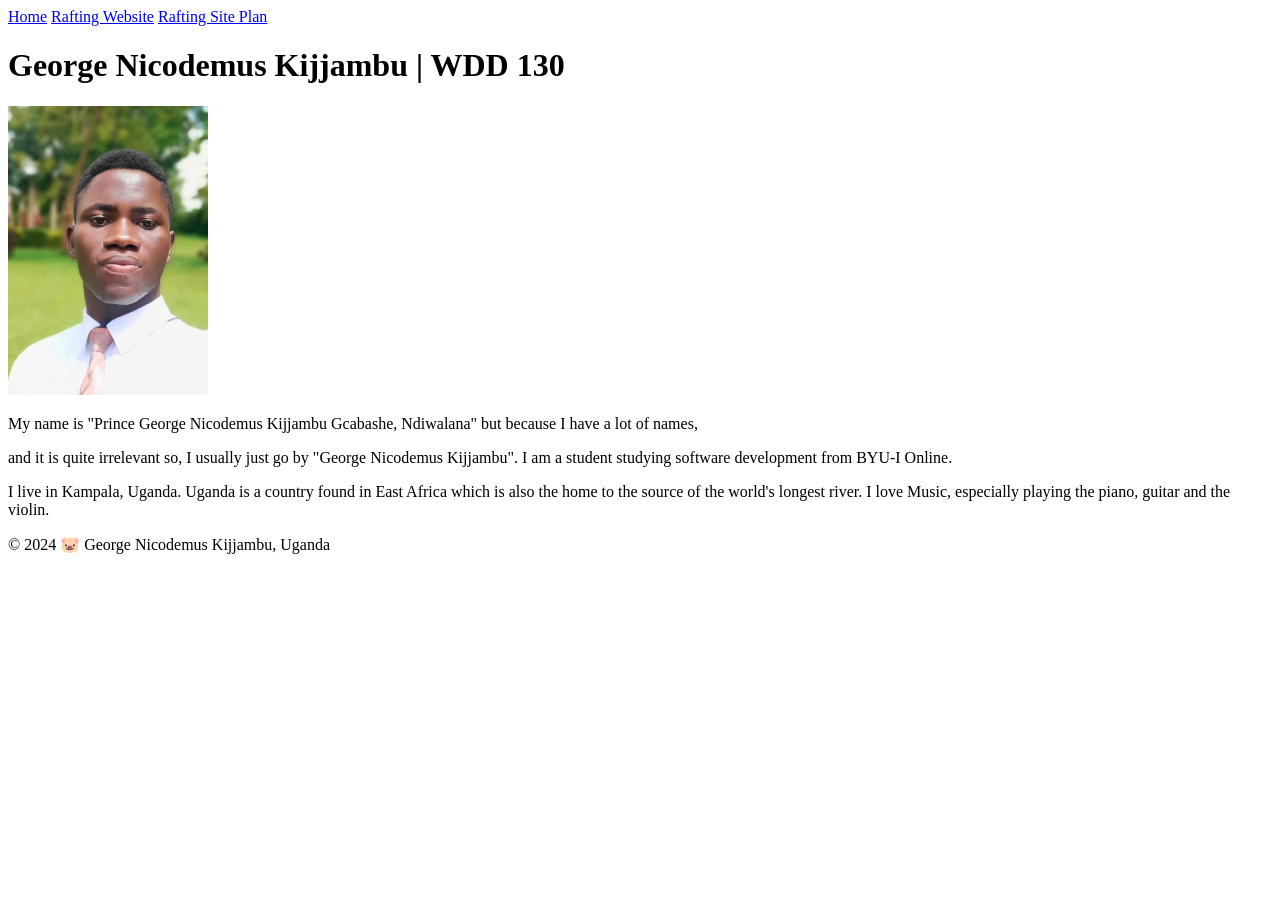
==== index.html @ d37bf2be "added content" ====
<!DOCTYPE html>
<html lang="en">
<head>
    <meta charset="UTF-8">
    <meta name="viewport" content="width=device-width, initial-scale=1.0">
    <title>George Nicodemus Kijjambu | WDD 130</title>
</head>
<body>
    <header>
        <nav>
            <a href="#">Home</a>
            <a href="wwr/">Rafting Website</a>
            <a href="wwr/site-plan-rafting.html">Rafting Site Plan</a>
        </nav>
    </header>
    <main>
        <h1>George Nicodemus Kijjambu | WDD 130</h1>
        <img src="images/headshot.jpg" alt="Profile Picture" width="200">
        <p>My name is "Prince George Nicodemus Kijjambu Gcabashe, Ndiwalana" but because I have a lot of names,</p>
        <p>and it is quite irrelevant so, I usually just go by "George Nicodemus Kijjambu". I am a student studying software development from BYU-I Online.</p> 
            <p>I live in Kampala, Uganda. Uganda is a country found in East Africa which is also the home to the source of the world's longest river. I love Music, especially playing the piano, guitar and the violin.</p> 
    </main>
    <footer>
        <p>&copy; 2024 🐷 George Nicodemus Kijjambu, Uganda</p>
    </footer>
</body>
</html>
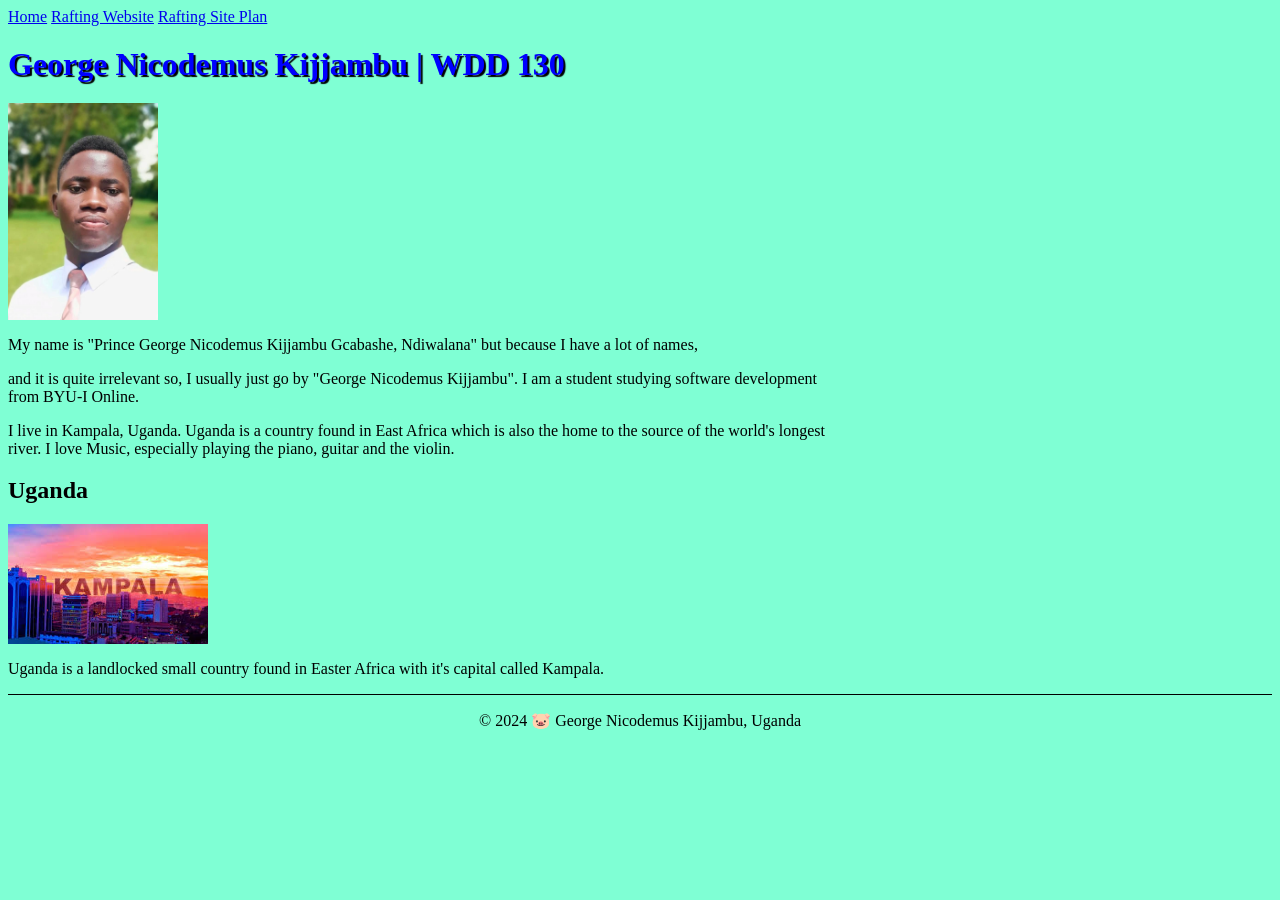
==== commit f8e4734c: "changes" ====
--- a/index.html
+++ b/index.html
@@ -4,8 +4,11 @@
     <meta charset="UTF-8">
     <meta name="viewport" content="width=device-width, initial-scale=1.0">
     <title>George Nicodemus Kijjambu | WDD 130</title>
+    <meta name="description" content="Prince GeorgeNdiwalana, Software Development. The purpose of this site is to test my programming skills.">
+    <meta name="author" content="Prince George N. Kijjambu Gcabashe">
 </head>
 <body>
+    <link rel="stylesheet" href="styles/style.css">
     <header>
         <nav>
             <a href="#">Home</a>
@@ -20,6 +23,11 @@
         <p>and it is quite irrelevant so, I usually just go by "George Nicodemus Kijjambu". I am a student studying software development from BYU-I Online.</p> 
             <p>I live in Kampala, Uganda. Uganda is a country found in East Africa which is also the home to the source of the world's longest river. I love Music, especially playing the piano, guitar and the violin.</p> 
     </main>
+    <aside>
+        <h2>Uganda</h2>
+        <img src="images/images.jpg" alt="Photo of Kampala city, the capital of Uganda, at sunset.">
+        <p>Uganda is a landlocked small country found in Easter Africa with it's capital called Kampala. </p>
+    </aside>
     <footer>
         <p>&copy; 2024 🐷 George Nicodemus Kijjambu, Uganda</p>
     </footer>
--- a/styles/style.css
+++ b/styles/style.css
@@ -0,0 +1,34 @@
+main {
+    max-width: 840px;
+}
+
+p {
+    color: black;
+    padding: 0;
+}
+html {
+    background-color: aquamarine;
+}
+h1 {
+    margin: 0;
+    padding: 20px 0;
+    color: blue;
+    text-shadow: 2px 2px 1px black;
+}
+img {
+    display: block;
+    width: 200px;
+    height: auto;
+    margin: 030 auto;
+}
+main img {
+    width: 150px;
+    height: auto;
+
+}
+
+footer {
+    margin-top: 15px;
+    border-top: 1px solid #000;
+    text-align: center;
+}
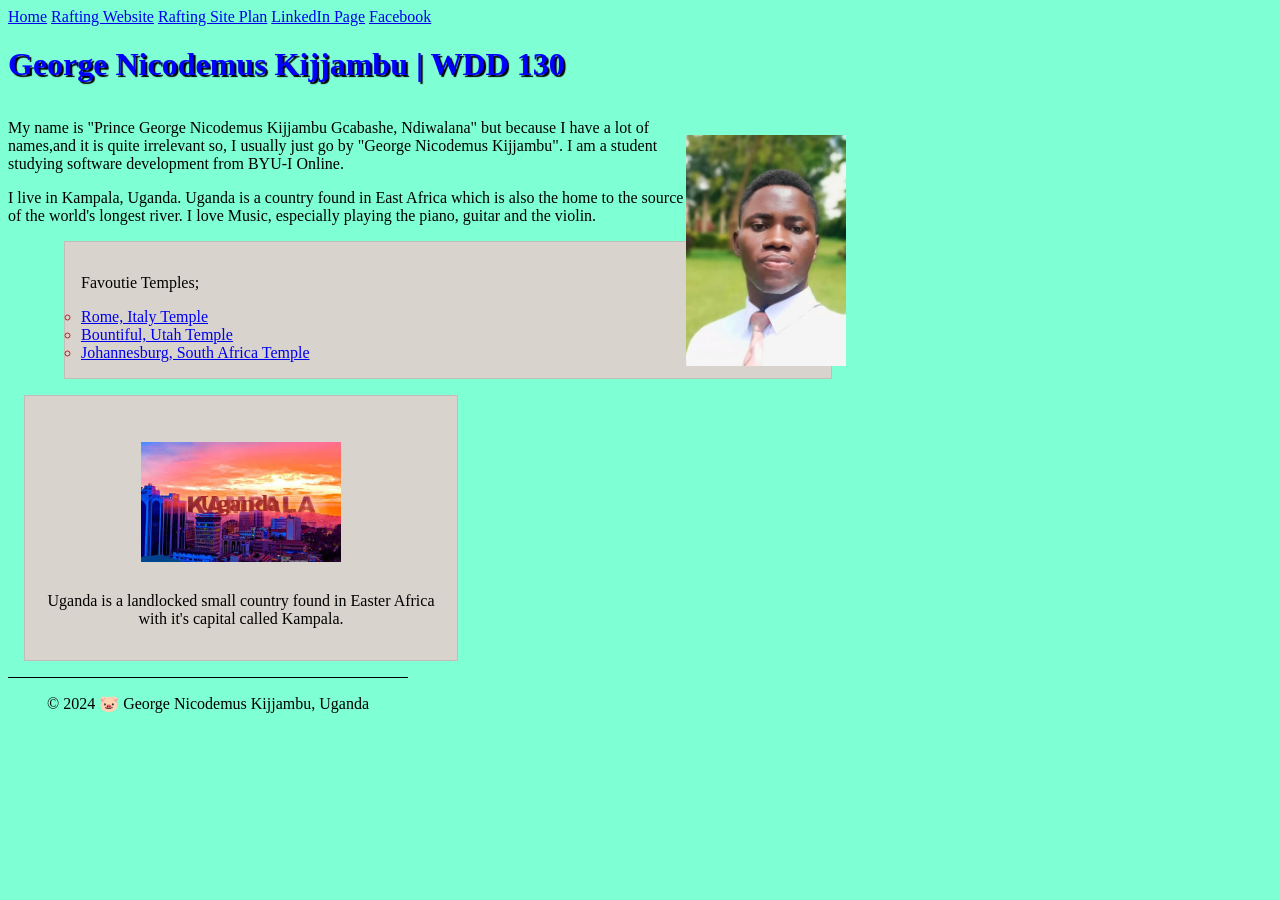
==== commit 510bfe4f: "W03" ====
--- a/index.html
+++ b/index.html
@@ -6,6 +6,7 @@
     <title>George Nicodemus Kijjambu | WDD 130</title>
     <meta name="description" content="Prince GeorgeNdiwalana, Software Development. The purpose of this site is to test my programming skills.">
     <meta name="author" content="Prince George N. Kijjambu Gcabashe">
+    
 </head>
 <body>
     <link rel="stylesheet" href="styles/style.css">
@@ -14,16 +15,29 @@
             <a href="#">Home</a>
             <a href="wwr/">Rafting Website</a>
             <a href="wwr/site-plan-rafting.html">Rafting Site Plan</a>
+            <a href="www.linkedin.com/in/george-nicodemus-kijjambu-6321841ab">LinkedIn Page</a>
+            <a href="https://facebook.com">Facebook</a>
         </nav>
     </header>
     <main>
         <h1>George Nicodemus Kijjambu | WDD 130</h1>
         <img src="images/headshot.jpg" alt="Profile Picture" width="200">
-        <p>My name is "Prince George Nicodemus Kijjambu Gcabashe, Ndiwalana" but because I have a lot of names,</p>
-        <p>and it is quite irrelevant so, I usually just go by "George Nicodemus Kijjambu". I am a student studying software development from BYU-I Online.</p> 
+        <p>My name is "Prince George Nicodemus Kijjambu Gcabashe, Ndiwalana" but because I have a lot of names,and it is quite irrelevant so, I usually just go by "George Nicodemus Kijjambu". I am a student studying software development from BYU-I Online.</p> 
             <p>I live in Kampala, Uganda. Uganda is a country found in East Africa which is also the home to the source of the world's longest river. I love Music, especially playing the piano, guitar and the violin.</p> 
-    </main>
+        <ul>
+            <ul class="box">
+            <p>Favoutie Temples;</p>
+            <li>
+                <a href="https://www.churchofjesuschrist.org/temples/photo-gallery/rome-italy-temple?lang=eng">Rome, Italy Temple</a>
+            </li>
+            <li>
+                <a href="https://www.churchofjesuschrist.org/temples/photo-gallery/bountiful-utah-temple?lang=eng">Bountiful, Utah Temple</a>
+            </li>
+            <li><a href="https://www.churchofjesuschrist.org/temples/photo-gallery/johannesburg-south-africa-temple?lang=eng">Johannesburg, South Africa Temple</a></li>
+        </ul>
+        </main> 
     <aside>
+        <aside class="box">
         <h2>Uganda</h2>
         <img src="images/images.jpg" alt="Photo of Kampala city, the capital of Uganda, at sunset.">
         <p>Uganda is a landlocked small country found in Easter Africa with it's capital called Kampala. </p>
@@ -32,4 +46,5 @@
         <p>&copy; 2024 🐷 George Nicodemus Kijjambu, Uganda</p>
     </footer>
 </body>
+<!--28th March 2024-->
 </html>
--- a/styles/style.css
+++ b/styles/style.css
@@ -19,16 +19,37 @@
     display: block;
     width: 200px;
     height: auto;
-    margin: 030 auto;
+    margin: 30px auto;
 }
 main img {
-    width: 150px;
+    width: 160px;
+    padding: 2px;
     height: auto;
-
+    float:right;
 }
 
 footer {
     margin-top: 15px;
     border-top: 1px solid #000;
     text-align: center;
+}
+
+/* Class Selector */
+.box {
+    margin: 1rem;
+    border: 1px solid rgba(0, 0, 0, .1);
+    padding: 1rem;
+    background-color: rgba(255, 192, 203, .7);
+    color: brown;
+}
+
+aside{
+    width: 25em;
+    text-align: center;
+}
+
+aside h2 {
+    position: absolute;
+    top: 470px;
+    left: 200px;
 }
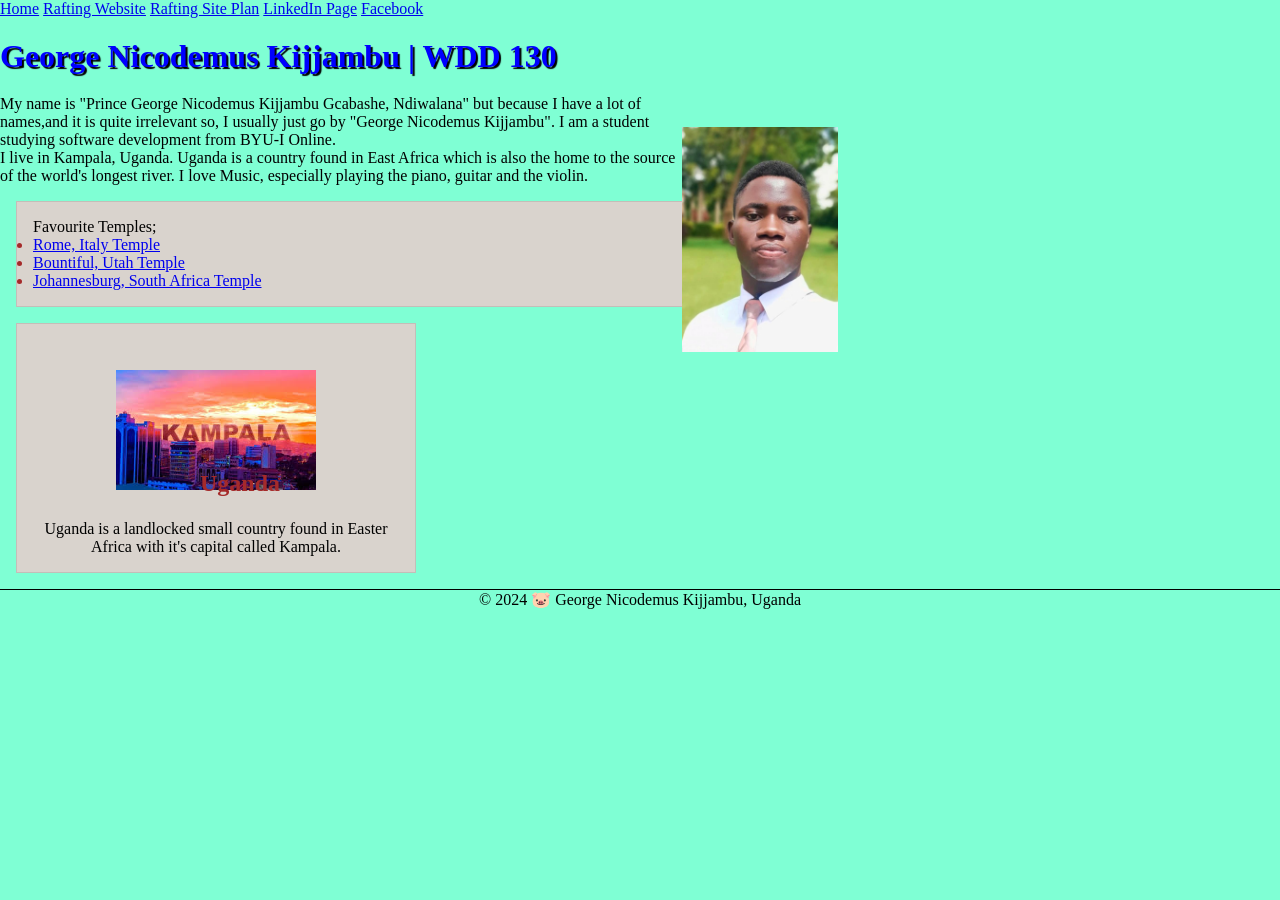
==== commit df83a409: "edits" ====
--- a/index.html
+++ b/index.html
@@ -24,9 +24,8 @@
         <img src="images/headshot.jpg" alt="Profile Picture" width="200">
         <p>My name is "Prince George Nicodemus Kijjambu Gcabashe, Ndiwalana" but because I have a lot of names,and it is quite irrelevant so, I usually just go by "George Nicodemus Kijjambu". I am a student studying software development from BYU-I Online.</p> 
             <p>I live in Kampala, Uganda. Uganda is a country found in East Africa which is also the home to the source of the world's longest river. I love Music, especially playing the piano, guitar and the violin.</p> 
-        <ul>
-            <ul class="box">
-            <p>Favoutie Temples;</p>
+        <ul class="box">
+            <p>Favourite Temples;</p>
             <li>
                 <a href="https://www.churchofjesuschrist.org/temples/photo-gallery/rome-italy-temple?lang=eng">Rome, Italy Temple</a>
             </li>
@@ -35,9 +34,8 @@
             </li>
             <li><a href="https://www.churchofjesuschrist.org/temples/photo-gallery/johannesburg-south-africa-temple?lang=eng">Johannesburg, South Africa Temple</a></li>
         </ul>
-        </main> 
-    <aside>
-        <aside class="box">
+    </main> 
+    <aside class="box">
         <h2>Uganda</h2>
         <img src="images/images.jpg" alt="Photo of Kampala city, the capital of Uganda, at sunset.">
         <p>Uganda is a landlocked small country found in Easter Africa with it's capital called Kampala. </p>
--- a/styles/style.css
+++ b/styles/style.css
@@ -1,3 +1,9 @@
+* {
+    margin: 0px;
+    padding: 0px;
+    box-sizing: border-box;
+}
+
 main {
     max-width: 840px;
 }
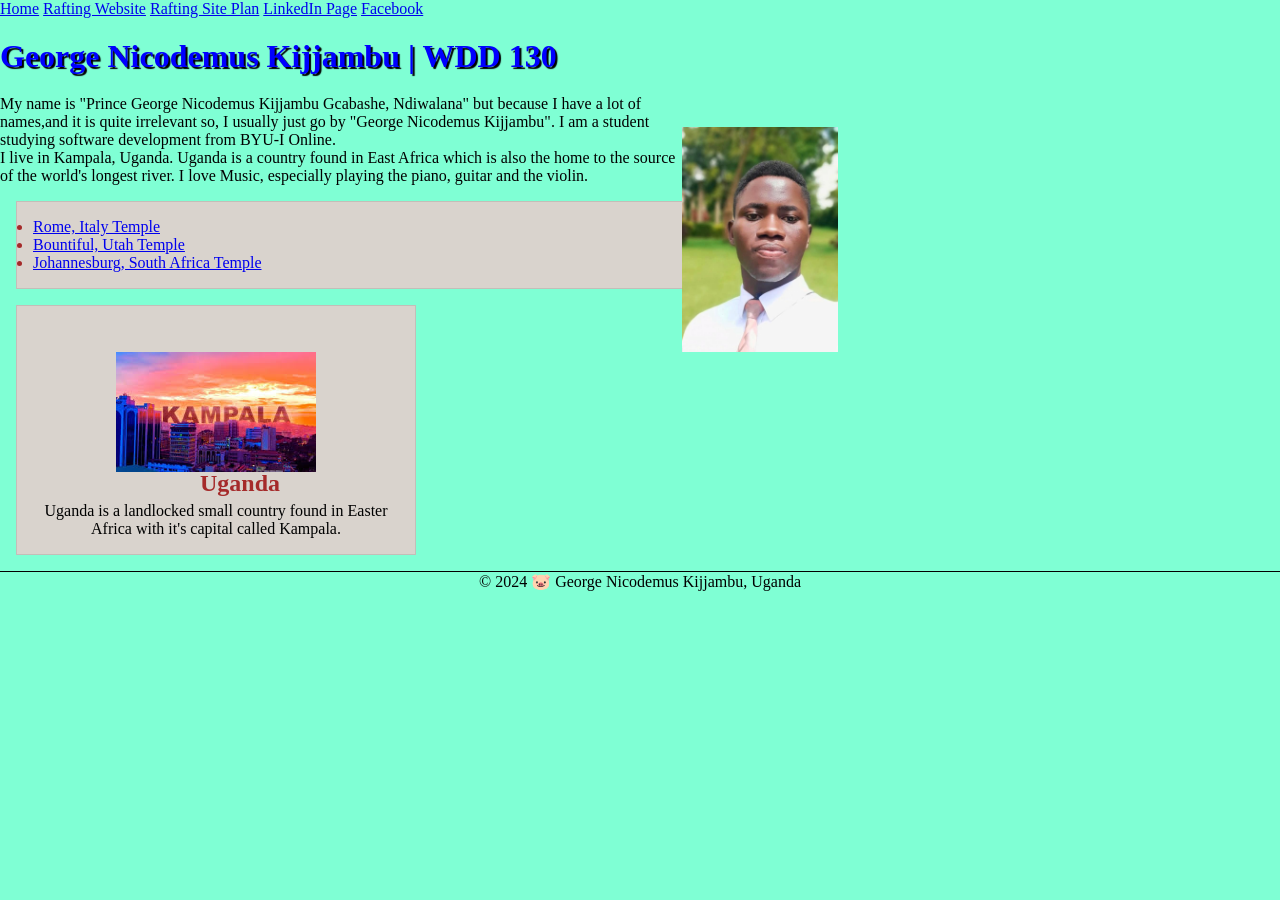
==== commit 8cae28f7: "edit" ====
--- a/index.html
+++ b/index.html
@@ -25,7 +25,6 @@
         <p>My name is "Prince George Nicodemus Kijjambu Gcabashe, Ndiwalana" but because I have a lot of names,and it is quite irrelevant so, I usually just go by "George Nicodemus Kijjambu". I am a student studying software development from BYU-I Online.</p> 
             <p>I live in Kampala, Uganda. Uganda is a country found in East Africa which is also the home to the source of the world's longest river. I love Music, especially playing the piano, guitar and the violin.</p> 
         <ul class="box">
-            <p>Favourite Temples;</p>
             <li>
                 <a href="https://www.churchofjesuschrist.org/temples/photo-gallery/rome-italy-temple?lang=eng">Rome, Italy Temple</a>
             </li>
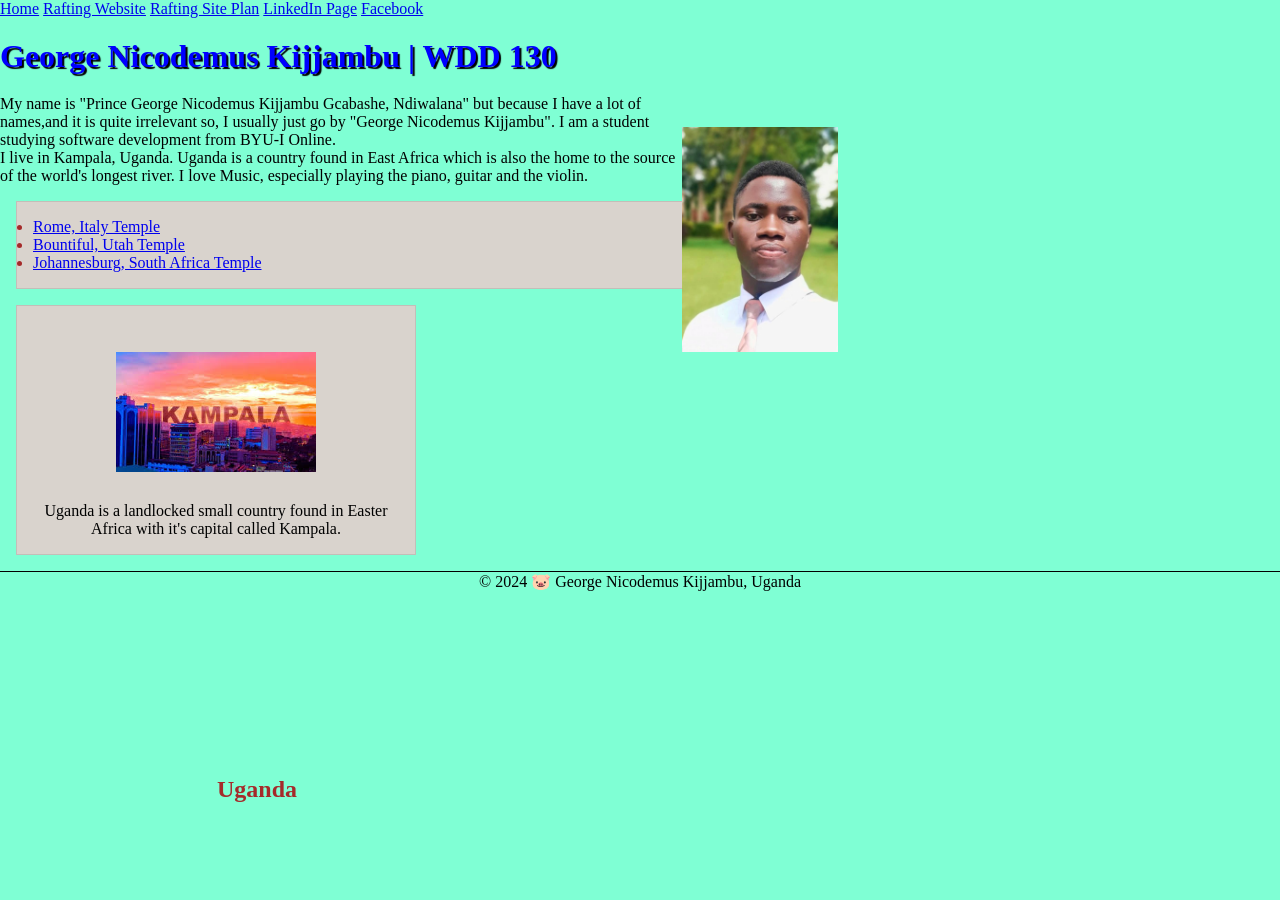
==== commit ba9bb22e: "CSS edits" ====
--- a/index.html
+++ b/index.html
@@ -9,7 +9,7 @@
     
 </head>
 <body>
-    <link rel="stylesheet" href="styles/style.css">
+    <link rel="stylesheet" href="styles/styles.css">
     <header>
         <nav>
             <a href="#">Home</a>
--- a/styles/styles.css
+++ b/styles/styles.css
@@ -0,0 +1,63 @@
+* {
+    margin: 0px;
+    padding: 0px;
+    box-sizing: border-box;
+}
+
+main {
+    max-width: 840px;
+}
+
+p {
+    color: black;
+    padding: 0;
+}
+html {
+    background-color: aquamarine;
+}
+h1 {
+    margin: 0;
+    padding: 20px 0;
+    color: blue;
+    text-shadow: 2px 2px 1px black;
+}
+img {
+    display: block;
+    width: 200px;
+    height: auto;
+    margin: 30px auto;
+}
+main img {
+    width: 160px;
+    padding: 2px;
+    height: auto;
+    float:right;
+}
+
+footer {
+    margin-top: 15px;
+    border-top: 1px solid #000;
+    text-align: center;
+}
+
+/* Class Selectors */
+
+.box {
+    margin: 1rem;
+    border: 1px solid rgba(0, 0, 0, .1);
+    padding: 1rem;
+    background-color: rgba(255, 192, 203, .7);
+    color: brown;
+}
+
+aside{
+    width: 25em;
+    text-align: center;
+    position: relative;
+}
+
+aside h2 {
+    position: absolute;
+    top: 470px;
+    left: 200px;
+}
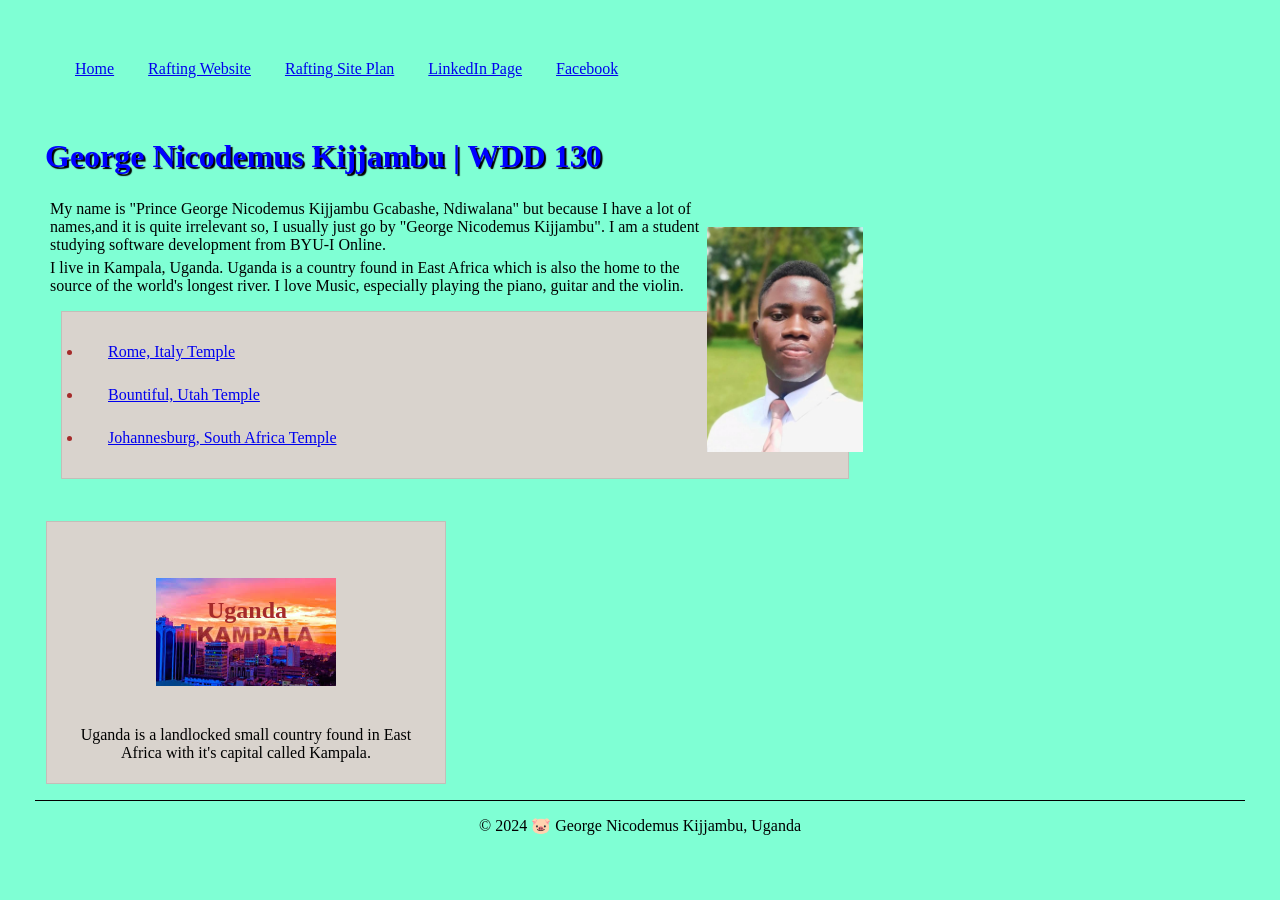
==== commit 1f00d03d: "edits" ====
--- a/index.html
+++ b/index.html
@@ -37,7 +37,7 @@
     <aside class="box">
         <h2>Uganda</h2>
         <img src="images/images.jpg" alt="Photo of Kampala city, the capital of Uganda, at sunset.">
-        <p>Uganda is a landlocked small country found in Easter Africa with it's capital called Kampala. </p>
+        <p>Uganda is a landlocked small country found in East Africa with it's capital called Kampala. </p>
     </aside>
     <footer>
         <p>&copy; 2024 🐷 George Nicodemus Kijjambu, Uganda</p>
--- a/styles/styles.css
+++ b/styles/styles.css
@@ -1,6 +1,6 @@
 * {
-    margin: 0px;
-    padding: 0px;
+    margin: 5px;
+    padding: 10px;
     box-sizing: border-box;
 }
 
@@ -32,6 +32,7 @@
     padding: 2px;
     height: auto;
     float:right;
+    top: 500px;
 }
 
 footer {
@@ -58,6 +59,6 @@
 
 aside h2 {
     position: absolute;
-    top: 470px;
-    left: 200px;
+    top: 60px;
+    left: 145px;
 }
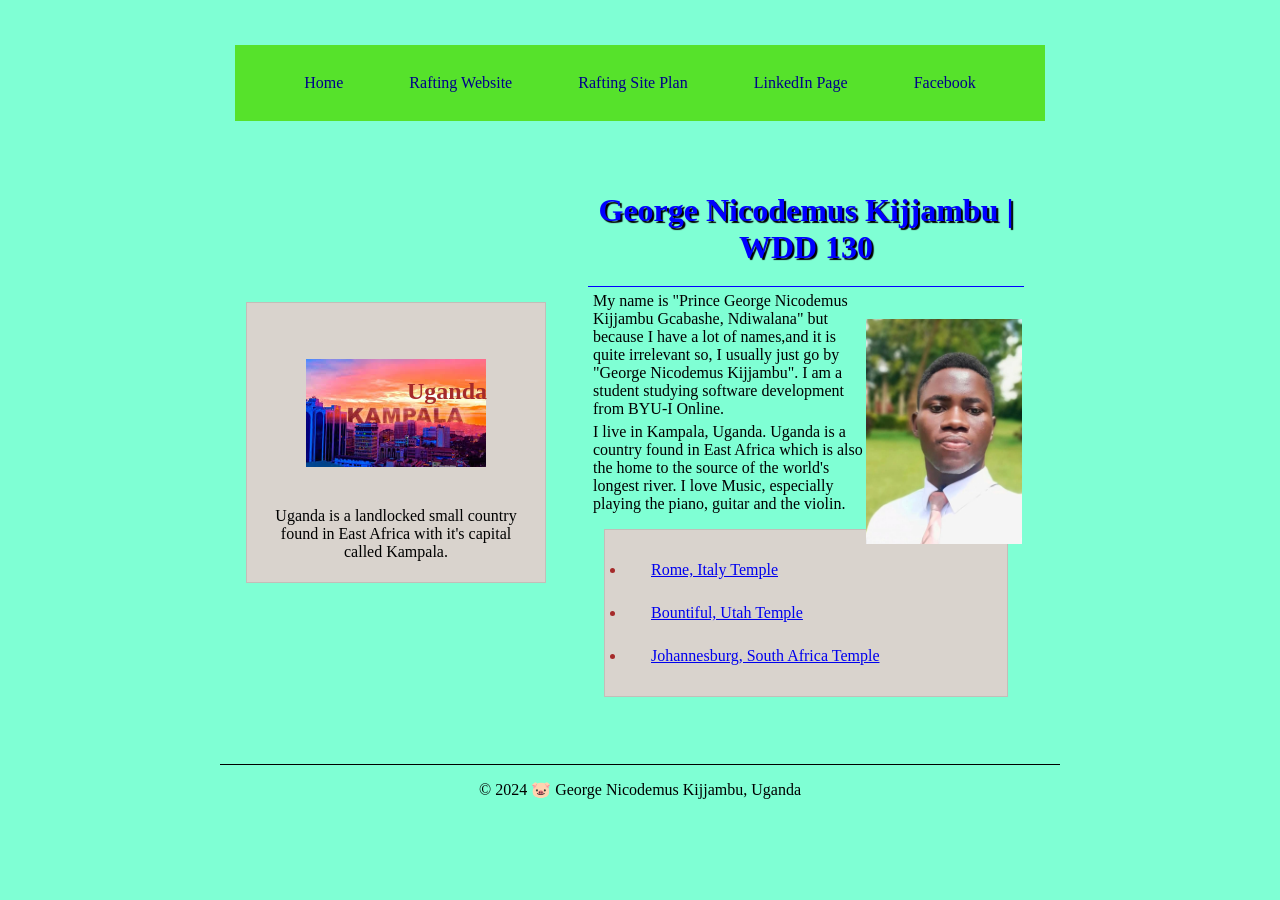
==== commit 211280c4: "edits" ====
--- a/index.html
+++ b/index.html
@@ -19,26 +19,29 @@
             <a href="https://facebook.com">Facebook</a>
         </nav>
     </header>
-    <main>
-        <h1>George Nicodemus Kijjambu | WDD 130</h1>
-        <img src="images/headshot.jpg" alt="Profile Picture" width="200">
-        <p>My name is "Prince George Nicodemus Kijjambu Gcabashe, Ndiwalana" but because I have a lot of names,and it is quite irrelevant so, I usually just go by "George Nicodemus Kijjambu". I am a student studying software development from BYU-I Online.</p> 
-            <p>I live in Kampala, Uganda. Uganda is a country found in East Africa which is also the home to the source of the world's longest river. I love Music, especially playing the piano, guitar and the violin.</p> 
-        <ul class="box">
-            <li>
-                <a href="https://www.churchofjesuschrist.org/temples/photo-gallery/rome-italy-temple?lang=eng">Rome, Italy Temple</a>
-            </li>
-            <li>
-                <a href="https://www.churchofjesuschrist.org/temples/photo-gallery/bountiful-utah-temple?lang=eng">Bountiful, Utah Temple</a>
-            </li>
-            <li><a href="https://www.churchofjesuschrist.org/temples/photo-gallery/johannesburg-south-africa-temple?lang=eng">Johannesburg, South Africa Temple</a></li>
-        </ul>
-    </main> 
-    <aside class="box">
-        <h2>Uganda</h2>
-        <img src="images/images.jpg" alt="Photo of Kampala city, the capital of Uganda, at sunset.">
-        <p>Uganda is a landlocked small country found in East Africa with it's capital called Kampala. </p>
-    </aside>
+    <div class="grid">
+        <main>
+            <h1>George Nicodemus Kijjambu | WDD 130</h1>
+            <img src="wwr/images/headshot.jpg" alt="Profile Picture" width="200">
+            <p>My name is "Prince George Nicodemus Kijjambu Gcabashe, Ndiwalana" but because I have a lot of names,and it is quite irrelevant so, I usually just go by "George Nicodemus Kijjambu". I am a student studying software development from BYU-I Online.</p> 
+                <p>I live in Kampala, Uganda. Uganda is a country found in East Africa which is also the home to the source of the world's longest river. I love Music, especially playing the piano, guitar and the violin.</p> 
+            <ul class="box">
+                <li>
+                    <a href="https://www.churchofjesuschrist.org/temples/photo-gallery/rome-italy-temple?lang=eng">Rome, Italy Temple</a>
+                </li>
+                <li>
+                    <a href="https://www.churchofjesuschrist.org/temples/photo-gallery/bountiful-utah-temple?lang=eng">Bountiful, Utah Temple</a>
+                </li>
+                <li><a href="https://www.churchofjesuschrist.org/temples/photo-gallery/johannesburg-south-africa-temple?lang=eng">Johannesburg, South Africa Temple</a></li>
+            </ul>
+        </main> 
+        <aside class="box">
+            <h2>Uganda</h2>
+            <img src="wwr/images/images.jpg" alt="Photo of Kampala city, the capital of Uganda, at sunset.">
+            <p>Uganda is a landlocked small country found in East Africa with it's capital called Kampala. </p>
+        </aside>
+    </grid>    
+    </div>
     <footer>
         <p>&copy; 2024 🐷 George Nicodemus Kijjambu, Uganda</p>
     </footer>
--- a/styles/styles.css
+++ b/styles/styles.css
@@ -4,8 +4,9 @@
     box-sizing: border-box;
 }
 
-main {
+header, footer, .grid {
     max-width: 840px;
+    margin: 0 auto;
 }
 
 p {
@@ -20,6 +21,8 @@
     padding: 20px 0;
     color: blue;
     text-shadow: 2px 2px 1px black;
+    border-bottom: 1px solid blue;
+    text-align: center;
 }
 img {
     display: block;
@@ -61,4 +64,48 @@
     position: absolute;
     top: 60px;
     left: 145px;
+}
+
+nav {
+    background-color: rgb(86, 226, 43);
+    padding: 1rem;
+    display: flex;
+    justify-content: space-evenly;
+    align-items: center;
+}
+
+nav a {
+    display: flex;
+    padding: 0.5rem;
+    text-decoration: wavy;
+    font-size: 1rem;
+    font-weight: 200;
+}
+
+nav a:link, nav a:visited{
+    color:darkblue;
+}
+nav a:hover{
+    color: goldenrod;
+    background-color: blue;
+}
+
+.grid {
+    display: grid; 
+    align-items: center;
+    grid-template-columns: 1fr 3fr;
+}
+
+main {
+    grid-column-start: 1;
+    grid-column-end: 4;
+    margin: 1rem;
+}
+
+aside {
+    width: 300px;
+    position: relative;
+    grid-column-start: 0;
+    grid-column-end: 1;
+    grid-row: 1/2;
 }
